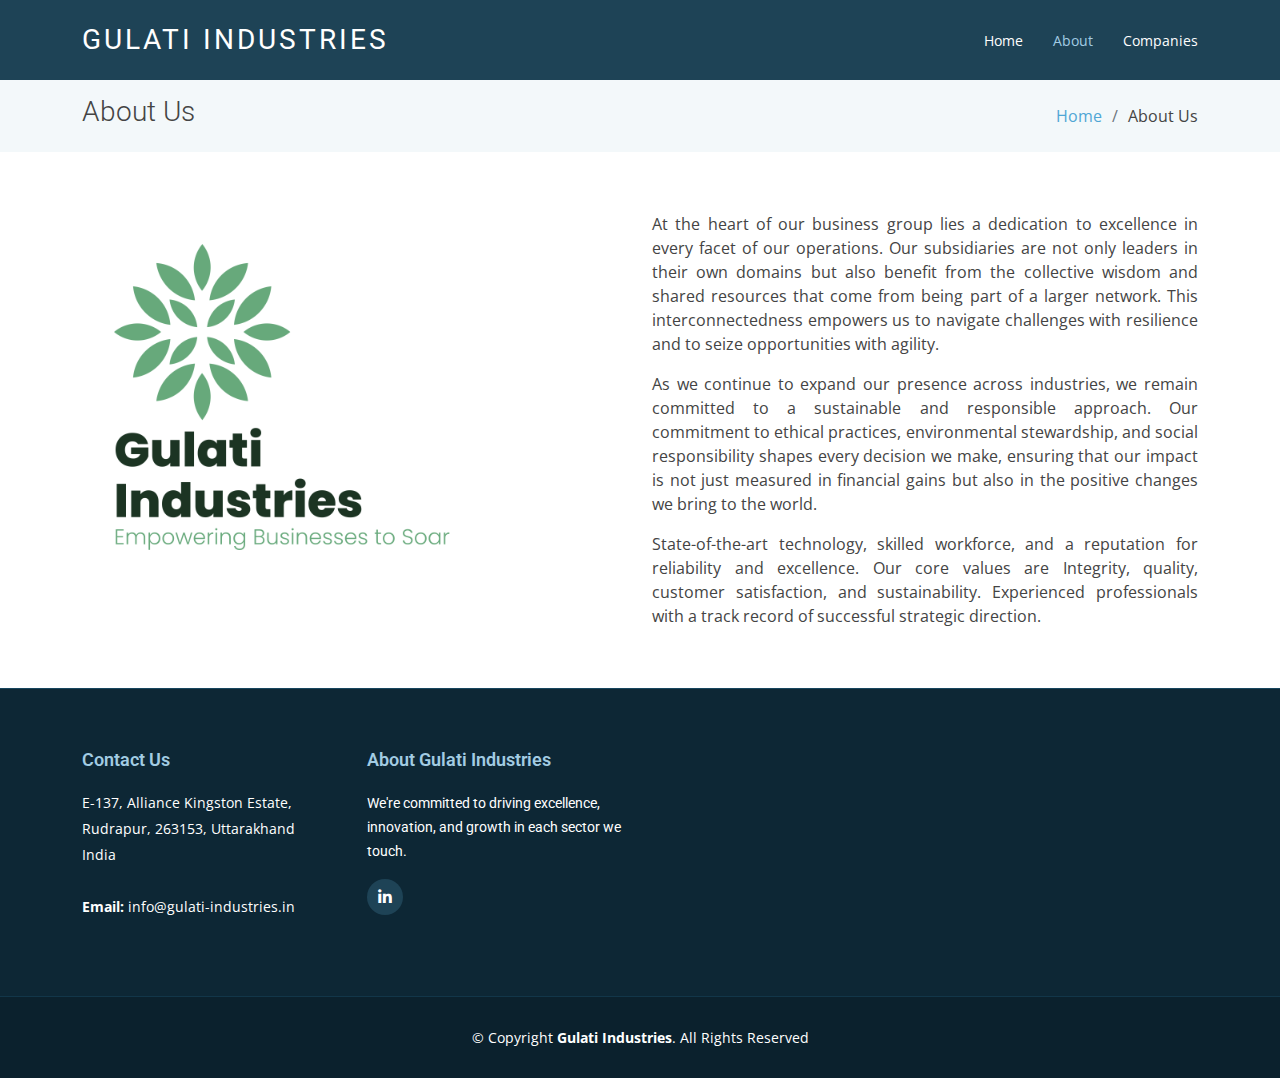
==== about.html @ 5b88046a "initial" ====
<!DOCTYPE html>
<html lang="en">

<head>
  <meta charset="utf-8">
  <meta content="width=device-width, initial-scale=1.0" name="viewport">

  <title>Gulati Industries</title>
  <meta content="" name="description">
  <meta content="" name="keywords">

  <!-- Favicons -->
  <link href="assets/img/logo-separate.png" rel="icon">
  <link href="assets/img/apple-touch-icon.png" rel="apple-touch-icon">

  <!-- Google Fonts -->
  <link href="https://fonts.googleapis.com/css?family=Open+Sans:300,300i,400,400i,600,600i,700,700i|Roboto:300,300i,400,400i,500,500i,700,700i&display=swap" rel="stylesheet">

  <!-- Vendor CSS Files -->
  <link href="assets/vendor/animate.css/animate.min.css" rel="stylesheet">
  <link href="assets/vendor/aos/aos.css" rel="stylesheet">
  <link href="assets/vendor/bootstrap/css/bootstrap.min.css" rel="stylesheet">
  <link href="assets/vendor/bootstrap-icons/bootstrap-icons.css" rel="stylesheet">
  <link href="assets/vendor/boxicons/css/boxicons.min.css" rel="stylesheet">
  <link href="assets/vendor/glightbox/css/glightbox.min.css" rel="stylesheet">
  <link href="assets/vendor/swiper/swiper-bundle.min.css" rel="stylesheet">

  <!-- Template Main CSS File -->
  <link href="assets/css/style.css" rel="stylesheet">

  <!-- =======================================================
  * Template Name: Moderna
  * Template URL: https://bootstrapmade.com/free-bootstrap-template-corporate-moderna/
  * Updated: May 7 2024 with Bootstrap v5.3.3
  * Author: BootstrapMade.com
  * License: https://bootstrapmade.com/license/
  ======================================================== -->
</head>

<body>

  <!-- ======= Header ======= -->
  <header id="header" class="fixed-top d-flex align-items-center ">
    <div class="container d-flex justify-content-between align-items-center">

      <div class="logo">
        <h1 class="text-light"><a href="index.html"><span>Gulati Industries</span></a></h1>
        <!-- Uncomment below if you prefer to use an image logo -->
        <!-- <a href="index.html"><img src="assets/img/logo.png" alt="" class="img-fluid"></a>-->
      </div>

      <nav id="navbar" class="navbar">
        <ul>
          <li><a href="index.html">Home</a></li>
          <li><a class="active" href="about.html">About</a></li>
          <li><a href="companies.html">Companies</a></li>
          <!--
          <li><a href="portfolio.html">Portfolio</a></li>
          <li><a href="team.html">Team</a></li>
          <li><a href="blog.html">Blog</a></li>
          <li class="dropdown"><a href="#"><span>Drop Down</span> <i class="bi bi-chevron-down"></i></a>
            <ul>
              <li><a href="#">Drop Down 1</a></li>
              <li class="dropdown"><a href="#"><span>Deep Drop Down</span> <i class="bi bi-chevron-right"></i></a>
                <ul>
                  <li><a href="#">Deep Drop Down 1</a></li>
                  <li><a href="#">Deep Drop Down 2</a></li>
                  <li><a href="#">Deep Drop Down 3</a></li>
                  <li><a href="#">Deep Drop Down 4</a></li>
                  <li><a href="#">Deep Drop Down 5</a></li>
                </ul>
              </li>
              <li><a href="#">Drop Down 2</a></li>
              <li><a href="#">Drop Down 3</a></li>
              <li><a href="#">Drop Down 4</a></li>
            </ul>
          </li>
          -->
          <!--<li><a href="contact.html">Contact Us</a></li>-->
        </ul>
        <i class="bi bi-list mobile-nav-toggle"></i>
      </nav><!-- .navbar -->

    </div>
  </header><!-- End Header -->

  <main id="main">

    <!-- ======= About Us Section ======= -->
    <section class="breadcrumbs">
      <div class="container">

        <div class="d-flex justify-content-between align-items-center">
          <h2>About Us</h2>
          <ol>
            <li><a href="index.html">Home</a></li>
            <li>About Us</li>
          </ol>
        </div>

      </div>
    </section><!-- End About Us Section -->

    <!-- ======= About Section ======= -->
    <section class="about" data-aos="fade-up">
      <div class="container">

        <div class="row">
          
          <div class="col-lg-6">
            <img class="image-logo-size" src="assets/img/logo-separate.png" class="img-fluid" alt="">
          </div>
        
          <div class="col-lg-6 pt-4 pt-lg-0">
            <p class="text-align-justify">
              At the heart of our business group lies a dedication to excellence in every facet of our operations. Our subsidiaries are not only leaders in their own domains but also benefit from the collective wisdom and shared resources that come from being part of a larger network. This interconnectedness empowers us to navigate challenges with resilience and to seize opportunities with agility.
            </p>
            <p class="text-align-justify">
              As we continue to expand our presence across industries, we remain committed to a sustainable and responsible approach. Our commitment to ethical practices, environmental stewardship, and social responsibility shapes every decision we make, ensuring that our impact is not just measured in financial gains but also in the positive changes we bring to the world.
            </p>
            <p class="text-align-justify">
              State-of-the-art technology, skilled workforce, and a reputation for reliability and excellence.
              Our core values are Integrity, quality, customer satisfaction, and sustainability.
              Experienced professionals with a track record of successful strategic direction.
            </p>
          </div>
        </div>

      </div>
    </section><!-- End About Section -->

    <!-- ======= Facts Section ======= -->

    <!--
    <section class="facts section-bg" data-aos="fade-up">
      <div class="container">

        <div class="row counters">

          <div class="col-lg-3 col-6 text-center">
            <span data-purecounter-start="0" data-purecounter-end="232" data-purecounter-duration="1" class="purecounter"></span>
            <p>Clients</p>
          </div>

          <div class="col-lg-3 col-6 text-center">
            <span data-purecounter-start="0" data-purecounter-end="521" data-purecounter-duration="1" class="purecounter"></span>
            <p>Projects</p>
          </div>

          <div class="col-lg-3 col-6 text-center">
            <span data-purecounter-start="0" data-purecounter-end="1463" data-purecounter-duration="1" class="purecounter"></span>
            <p>Hours Of Support</p>
          </div>

          <div class="col-lg-3 col-6 text-center">
            <span data-purecounter-start="0" data-purecounter-end="15" data-purecounter-duration="1" class="purecounter"></span>
            <p>Hard Workers</p>
          </div>

        </div>

      </div>
    </section>
  -->
    <!-- End Facts Section -->

    <!-- ======= Clients Section ======= -->
    <!--
    <section class="clients" data-aos="fade-up">
      <div class="container" data-aos="fade-up" data-aos-delay="100" data-no-editable="true">

        <div class="swiper clients-swiper">
          <script type="application/json" class="swiper-config">
            {
              "loop": true,
              "speed": 600,
              "autoplay": {
                "delay": 5000
              },
              "slidesPerView": "auto",
              "pagination": {
                "el": ".swiper-pagination",
                "type": "bullets",
                "clickable": true
              },
              "breakpoints": {
                "320": {
                  "slidesPerView": 2,
                  "spaceBetween": 40
                },
                "480": {
                  "slidesPerView": 3,
                  "spaceBetween": 60
                },
                "640": {
                  "slidesPerView": 4,
                  "spaceBetween": 80
                },
                "992": {
                  "slidesPerView": 6,
                  "spaceBetween": 120
                }
              }
            }
          </script>
          <div class="swiper-wrapper align-items-center">
            <div class="swiper-slide"><img src="assets/img/clients/client-1.png" class="img-fluid" alt=""></div>
            <div class="swiper-slide"><img src="assets/img/clients/client-2.png" class="img-fluid" alt=""></div>
            <div class="swiper-slide"><img src="assets/img/clients/client-3.png" class="img-fluid" alt=""></div>
            <div class="swiper-slide"><img src="assets/img/clients/client-4.png" class="img-fluid" alt=""></div>
            <div class="swiper-slide"><img src="assets/img/clients/client-5.png" class="img-fluid" alt=""></div>
            <div class="swiper-slide"><img src="assets/img/clients/client-6.png" class="img-fluid" alt=""></div>
            <div class="swiper-slide"><img src="assets/img/clients/client-7.png" class="img-fluid" alt=""></div>
            <div class="swiper-slide"><img src="assets/img/clients/client-8.png" class="img-fluid" alt=""></div>
          </div>
          <div class="swiper-pagination"></div>
        </div>

      </div>
    </section>
    -->
    <!-- End Clients Section -->

    <!-- ======= Our Skills Section ======= -->
     <!--
    <section class="skills" data-aos="fade-up">
      <div class="container">

        <div class="section-title">
          <h2>Our Skills</h2>
          <p>Magnam dolores commodi suscipit. Necessitatibus eius consequatur ex aliquid fuga eum quidem. Sit sint consectetur velit. Quisquam quos quisquam cupiditate. Et nemo qui impedit suscipit alias ea. Quia fugiat sit in iste officiis commodi quidem hic quas.</p>
        </div>

        <div class="skills-content">

          <div class="progress">
            <div class="progress-bar bg-success" role="progressbar" aria-valuenow="100" aria-valuemin="0" aria-valuemax="100">
              <span class="skill">HTML <i class="val">100%</i></span>
            </div>
          </div>

          <div class="progress">
            <div class="progress-bar bg-info" role="progressbar" aria-valuenow="90" aria-valuemin="0" aria-valuemax="100">
              <span class="skill">CSS <i class="val">90%</i></span>
            </div>
          </div>

          <div class="progress">
            <div class="progress-bar bg-warning" role="progressbar" aria-valuenow="75" aria-valuemin="0" aria-valuemax="100">
              <span class="skill">JavaScript <i class="val">75%</i></span>
            </div>
          </div>

          <div class="progress">
            <div class="progress-bar bg-danger" role="progressbar" aria-valuenow="55" aria-valuemin="0" aria-valuemax="100">
              <span class="skill">Photoshop <i class="val">55%</i></span>
            </div>
          </div>

        </div>

      </div>
    </section>
    -->
    
    <!-- End Our Skills Section -->

    <!-- ======= Tetstimonials Section ======= -->
     <!--
    <section class="testimonials" data-aos="fade-up">
      <div class="container">

        <div class="section-title">
          <h2>Tetstimonials</h2>
          <p>Magnam dolores commodi suscipit. Necessitatibus eius consequatur ex aliquid fuga eum quidem. Sit sint consectetur velit. Quisquam quos quisquam cupiditate. Et nemo qui impedit suscipit alias ea. Quia fugiat sit in iste officiis commodi quidem hic quas.</p>
        </div>

        <div class="testimonials-carousel swiper">
          <div class="swiper-wrapper">
            <div class="testimonial-item swiper-slide">
              <img src="assets/img/testimonials/testimonials-1.jpg" class="testimonial-img" alt="">
              <h3>Saul Goodman</h3>
              <h4>Ceo &amp; Founder</h4>
              <p>
                <i class="bx bxs-quote-alt-left quote-icon-left"></i>
                Proin iaculis purus consequat sem cure digni ssim donec porttitora entum suscipit rhoncus. Accusantium quam, ultricies eget id, aliquam eget nibh et. Maecen aliquam, risus at semper.
                <i class="bx bxs-quote-alt-right quote-icon-right"></i>
              </p>
            </div>

            <div class="testimonial-item swiper-slide">
              <img src="assets/img/testimonials/testimonials-2.jpg" class="testimonial-img" alt="">
              <h3>Sara Wilsson</h3>
              <h4>Designer</h4>
              <p>
                <i class="bx bxs-quote-alt-left quote-icon-left"></i>
                Export tempor illum tamen malis malis eram quae irure esse labore quem cillum quid cillum eram malis quorum velit fore eram velit sunt aliqua noster fugiat irure amet legam anim culpa.
                <i class="bx bxs-quote-alt-right quote-icon-right"></i>
              </p>
            </div>

            <div class="testimonial-item swiper-slide">
              <img src="assets/img/testimonials/testimonials-3.jpg" class="testimonial-img" alt="">
              <h3>Jena Karlis</h3>
              <h4>Store Owner</h4>
              <p>
                <i class="bx bxs-quote-alt-left quote-icon-left"></i>
                Enim nisi quem export duis labore cillum quae magna enim sint quorum nulla quem veniam duis minim tempor labore quem eram duis noster aute amet eram fore quis sint minim.
                <i class="bx bxs-quote-alt-right quote-icon-right"></i>
              </p>
            </div>

            <div class="testimonial-item swiper-slide">
              <img src="assets/img/testimonials/testimonials-4.jpg" class="testimonial-img" alt="">
              <h3>Matt Brandon</h3>
              <h4>Freelancer</h4>
              <p>
                <i class="bx bxs-quote-alt-left quote-icon-left"></i>
                Fugiat enim eram quae cillum dolore dolor amet nulla culpa multos export minim fugiat minim velit minim dolor enim duis veniam ipsum anim magna sunt elit fore quem dolore labore illum veniam.
                <i class="bx bxs-quote-alt-right quote-icon-right"></i>
              </p>
            </div>

            <div class="testimonial-item swiper-slide">
              <img src="assets/img/testimonials/testimonials-5.jpg" class="testimonial-img" alt="">
              <h3>John Larson</h3>
              <h4>Entrepreneur</h4>
              <p>
                <i class="bx bxs-quote-alt-left quote-icon-left"></i>
                Quis quorum aliqua sint quem legam fore sunt eram irure aliqua veniam tempor noster veniam enim culpa labore duis sunt culpa nulla illum cillum fugiat legam esse veniam culpa fore nisi cillum quid.
                <i class="bx bxs-quote-alt-right quote-icon-right"></i>
              </p>
            </div>
          </div>
          <div class="swiper-pagination"></div>
        </div>

      </div>
    </section>
  -->
    <!-- End Ttstimonials Section -->

  </main><!-- End #main -->

    <!-- ======= Footer ======= -->
    <footer id="footer" data-aos="fade-up" data-aos-easing="ease-in-out" data-aos-duration="500">

      <!--
      <div class="footer-newsletter">
        <div class="container">
          <div class="row">
            <div class="col-lg-6">
              <h4>Our Newsletter</h4>
              <p>Tamen quem nulla quae legam multos aute sint culpa legam noster magna</p>
            </div>
            <div class="col-lg-6">
              <form action="" method="post">
                <input type="email" name="email"><input type="submit" value="Subscribe">
              </form>
            </div>
          </div>
        </div>
      </div>
    -->
  
    <div class="footer-top">
      <div class="container">
        <div class="row">

          <!--
          <div class="col-lg-3 col-md-6 footer-links">
            <h4>Useful Links</h4>
            <ul>
              <li><i class="bx bx-chevron-right"></i> <a href="#">Home</a></li>
              <li><i class="bx bx-chevron-right"></i> <a href="#">About us</a></li>
              <li><i class="bx bx-chevron-right"></i> <a href="#">Companies</a></li>
              <li><i class="bx bx-chevron-right"></i> <a href="#">Terms of service</a></li>
              <li><i class="bx bx-chevron-right"></i> <a href="#">Privacy policy</a></li>
            </ul>
          </div>

          <div class="col-lg-3 col-md-6 footer-links">
            <h4>Our Services</h4>
            <ul>
              <li><i class="bx bx-chevron-right"></i> <a href="#">Web Design</a></li>
              <li><i class="bx bx-chevron-right"></i> <a href="#">Web Development</a></li>
              <li><i class="bx bx-chevron-right"></i> <a href="#">Product Management</a></li>
              <li><i class="bx bx-chevron-right"></i> <a href="#">Marketing</a></li>
              <li><i class="bx bx-chevron-right"></i> <a href="#">Graphic Design</a></li>
            </ul>
          </div>
        -->

          <div class="col-lg-3 col-md-6 footer-contact">
            <h4>Contact Us</h4>
            <p>
              E-137, Alliance Kingston Estate,<br>
              Rudrapur, 263153, Uttarakhand<br>
              India <br><br>
              <strong>Email:</strong> info@gulati-industries.in<br>
              <!--<strong>Email:</strong> info@example.com<br>-->
            </p>

          </div>

          <div class="col-lg-3 col-md-6 footer-info">
            <h3>About Gulati Industries</h3>
            <p>We're committed to driving excellence, innovation, and growth in each sector we touch.</p>
            <div class="social-links mt-3">
              <a target="_blank" href="https://www.linkedin.com/company/gulati-industries-gi/" class="linkedin"><i class="bx bxl-linkedin"></i></a>
              <!--
              <a href="#" class="facebook"><i class="bx bxl-facebook"></i></a>
              <a href="#" class="instagram"><i class="bx bxl-instagram"></i></a>
              <a href="#" class="twitter"><i class="bx bxl-twitter"></i></a>
            -->
            </div>
          </div>

        </div>
      </div>
    </div>
  
      <div class="container">
        <div class="copyright">
          &copy; Copyright <strong><span>Gulati Industries</span></strong>. All Rights Reserved
        </div>
      </div>
    </footer><!-- End Footer -->

  <a href="#" class="back-to-top d-flex align-items-center justify-content-center"><i class="bi bi-arrow-up-short"></i></a>

  <!-- Vendor JS Files -->
  <script src="assets/vendor/purecounter/purecounter_vanilla.js"></script>
  <script src="assets/vendor/aos/aos.js"></script>
  <script src="assets/vendor/bootstrap/js/bootstrap.bundle.min.js"></script>
  <script src="assets/vendor/glightbox/js/glightbox.min.js"></script>
  <script src="assets/vendor/isotope-layout/isotope.pkgd.min.js"></script>
  <script src="assets/vendor/swiper/swiper-bundle.min.js"></script>
  <script src="assets/vendor/waypoints/noframework.waypoints.js"></script>
  <script src="assets/vendor/php-email-form/validate.js"></script>

  <!-- Template Main JS File -->
  <script src="assets/js/main.js"></script>

</body>

</html>
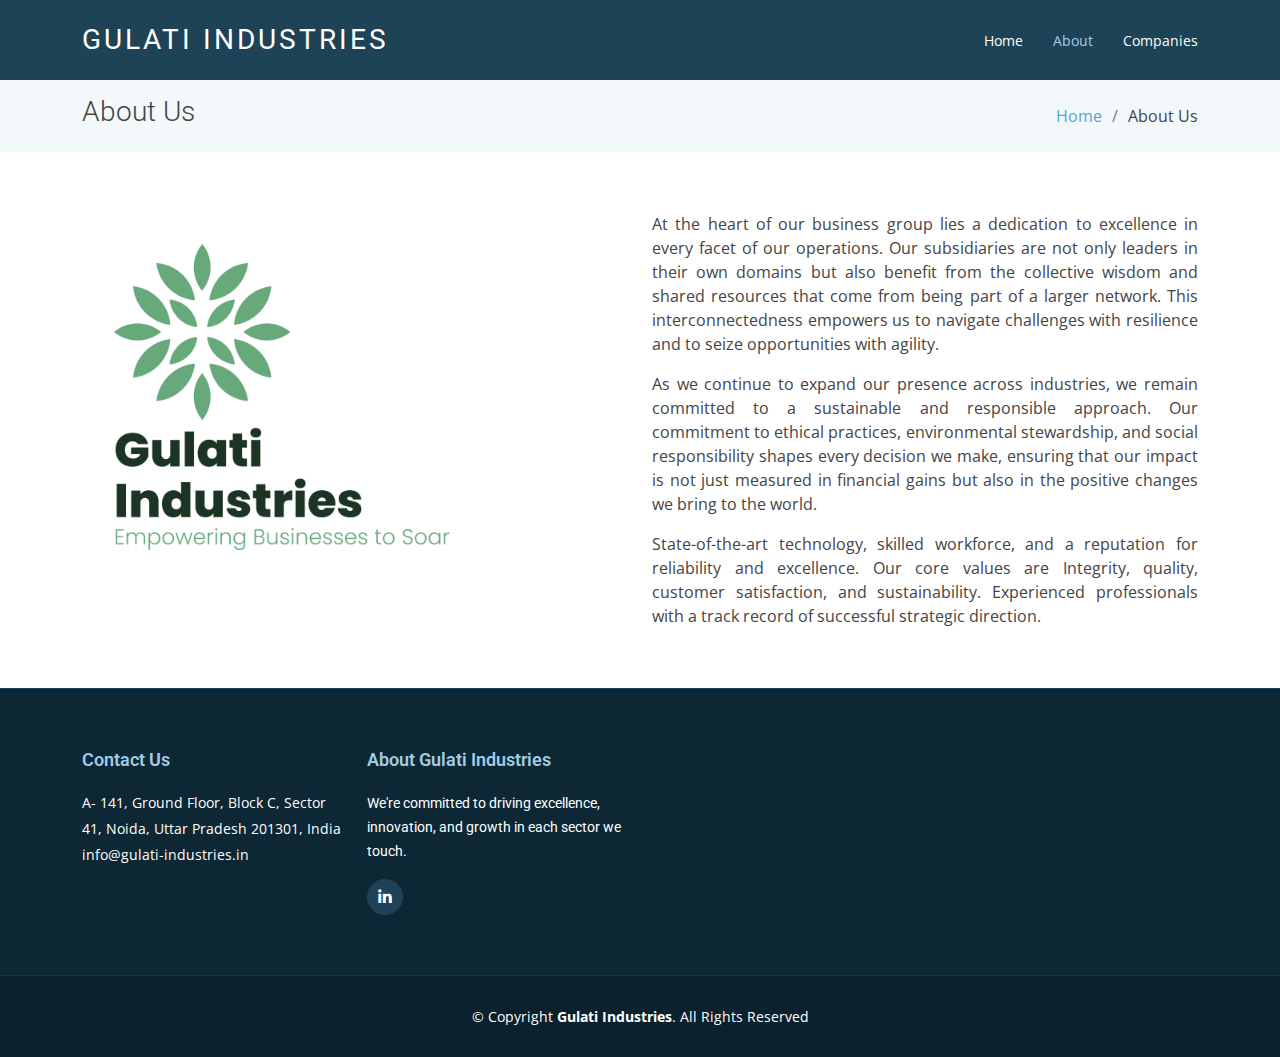
==== commit 974b048b: "changes" ====
--- a/about.html
+++ b/about.html
@@ -394,10 +394,8 @@
           <div class="col-lg-3 col-md-6 footer-contact">
             <h4>Contact Us</h4>
             <p>
-              E-137, Alliance Kingston Estate,<br>
-              Rudrapur, 263153, Uttarakhand<br>
-              India <br><br>
-              <strong>Email:</strong> info@gulati-industries.in<br>
+              A- 141, Ground Floor, Block C, Sector 41, Noida, Uttar Pradesh 201301, India<br>
+              info@gulati-industries.in<br>
               <!--<strong>Email:</strong> info@example.com<br>-->
             </p>
 
